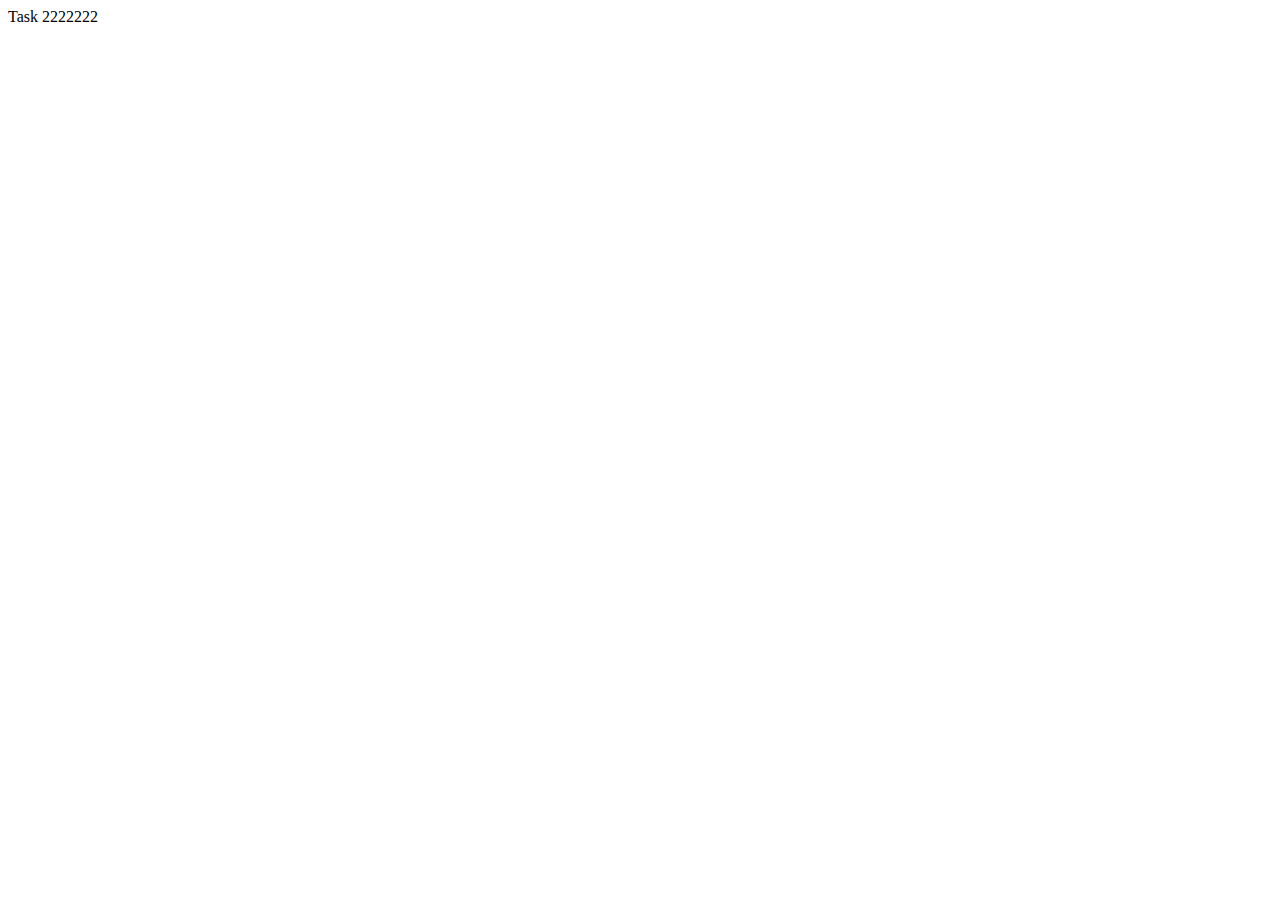
==== Task 2/index.html @ e794bb3f "Task 2" ====
<!DOCTYPE html>
<html lang="en">
<head>
    <meta charset="UTF-8">
    <meta name="viewport" content="width=device-width, initial-scale=1.0">
    <title>Document</title>
</head>
<body>
    Task 2222222
</body>
</html>
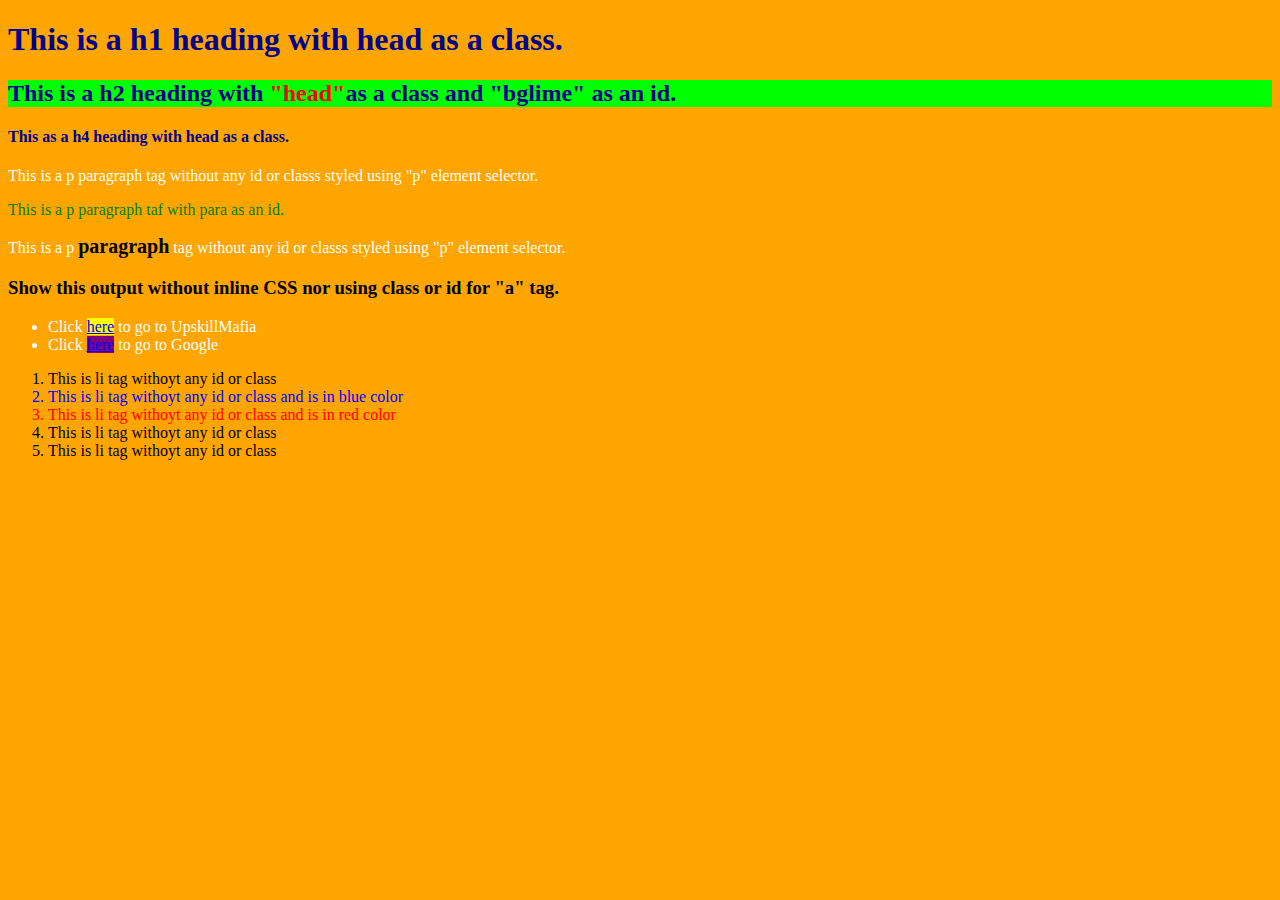
==== commit 5bf98f8e: "Task 2" ====
--- a/Task 2/index.html
+++ b/Task 2/index.html
@@ -3,9 +3,44 @@
 <head>
     <meta charset="UTF-8">
     <meta name="viewport" content="width=device-width, initial-scale=1.0">
-    <title>Document</title>
+    <title>Task2_UpskillMafia</title>
+    <link rel="stylesheet" href="/Task 2/style.css">
+
 </head>
 <body>
-    Task 2222222
+    <h1 class="head">This is a h1 heading with head as a class.</h1>
+    
+    <h2 id="bglime" class="head">
+        This is a h2 heading with <span>"head"</span>as a class and "bglime" as an id.
+    </h2>
+    
+    <h4 class="head">This as a h4 heading with head as a class.</h4>
+
+    <p>This is a p paragraph tag without any id or classs styled using "p" element selector.</p>
+    
+    <p id="para">This is a p paragraph taf with para as an id.</p>
+    
+    <p>This is a p <span>paragraph</span> tag without any id or classs styled using "p" element selector.</p>
+
+    <!-- Create the 2 lists as shown in output and style the “here” text as shown without using inline css or using id/class. Think of other ways.
+ -->
+ <h3>
+    Show this output without inline CSS nor using class or id for "a" tag.
+</h3>   
+            <ul>
+                    
+                <li>Click <a href="https://upskillmafia.com/mern/dashboard" id="upskill">here</a> to go to UpskillMafia</li>
+                <li>Click <a href="www.google.com" id="google"> here</a> to go to Google</li>
+            </ul>
+
+            <ol start="1">
+                <li>This is li tag withoyt any id or class</li>
+                <li style="color: blue;">This is li tag withoyt any id or class and is in blue color</li>
+                <li style="color: red;">This is li tag withoyt any id or class and is in red color</li>
+                <li>This is li tag withoyt any id or class</li>
+                <li>This is li tag withoyt any id or class</li>
+            </ol>
+
+
 </body>
 </html>--- a/Task 2/style.css
+++ b/Task 2/style.css
@@ -0,0 +1,48 @@
+body{
+    background-color: orange;
+  
+}
+
+
+.head{
+    color: darkblue;
+}
+
+
+#bglime{
+    background-color: lime;
+}
+
+h2>span{
+    color: red;
+}
+
+p{
+    color: white;
+}
+
+#para{
+    color: green;
+}
+
+p>span{
+    color: black;
+    font-weight: bold;
+    font-size: 20px;
+}
+
+#upskill{
+    background-color: yellow;
+}
+
+#google{
+    background-color: purple;
+}
+
+ul{
+    color: white;
+}
+
+ol>span>li{
+    color: blue;
+}